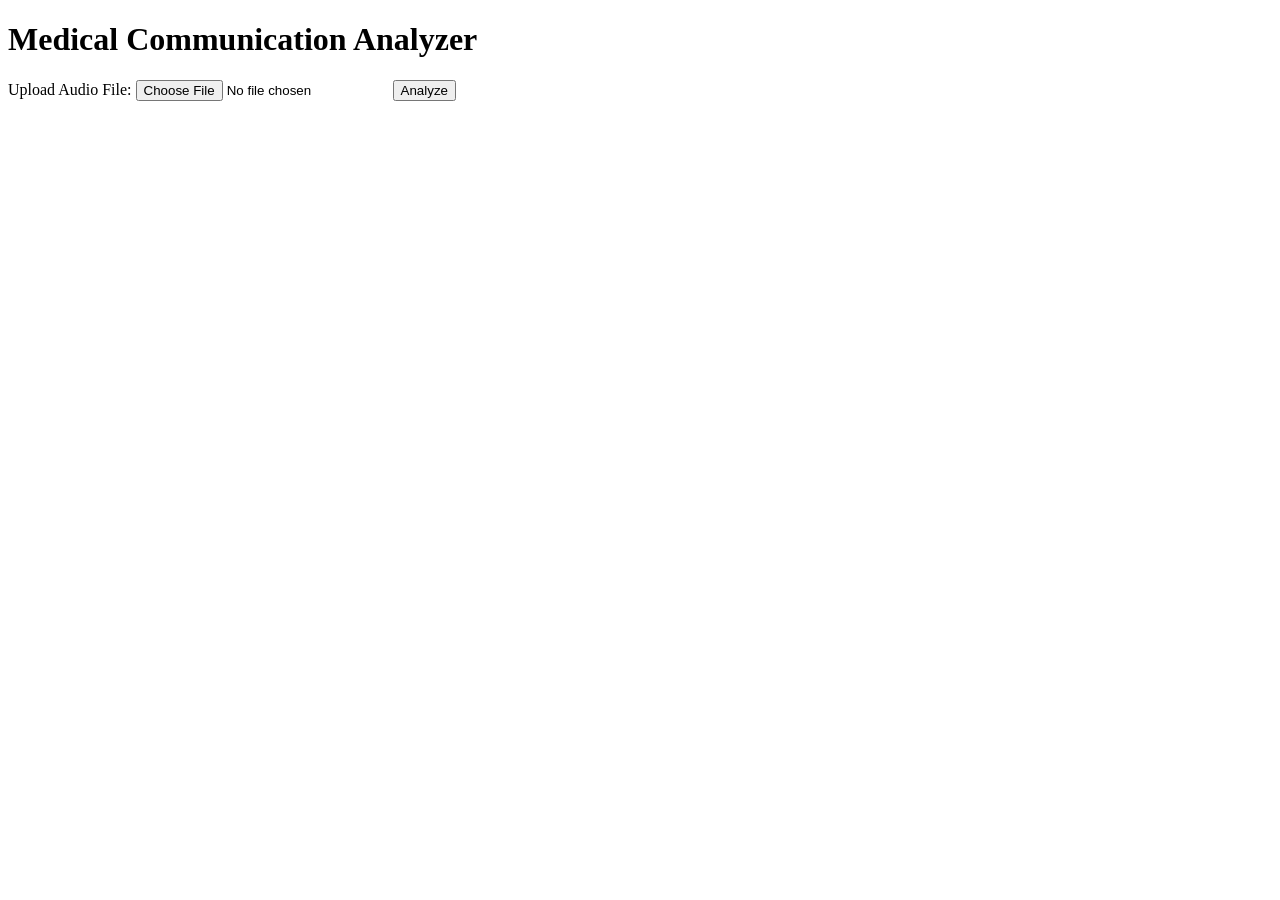
==== medical_communication_app/templates/index.html @ 3424a76e "first_upload" ====
<!DOCTYPE html>
<html lang="en">
<head>
    <meta charset="UTF-8">
    <meta name="viewport" content="width=device-width, initial-scale=1.0">
    <link rel="stylesheet" href="/static/styles.css">
    <title>Medical Communication Analyzer</title>
</head>
<body>
    <header>
        <h1>Medical Communication Analyzer</h1>
    </header>
    <main>
        <form action="/upload/" method="post" enctype="multipart/form-data">
            <label for="file">Upload Audio File:</label>
            <input type="file" id="file" name="file" accept=".wav,.mp3" required>
            <button type="submit">Analyze</button>
        </form>
    </main>
</body>
</html>
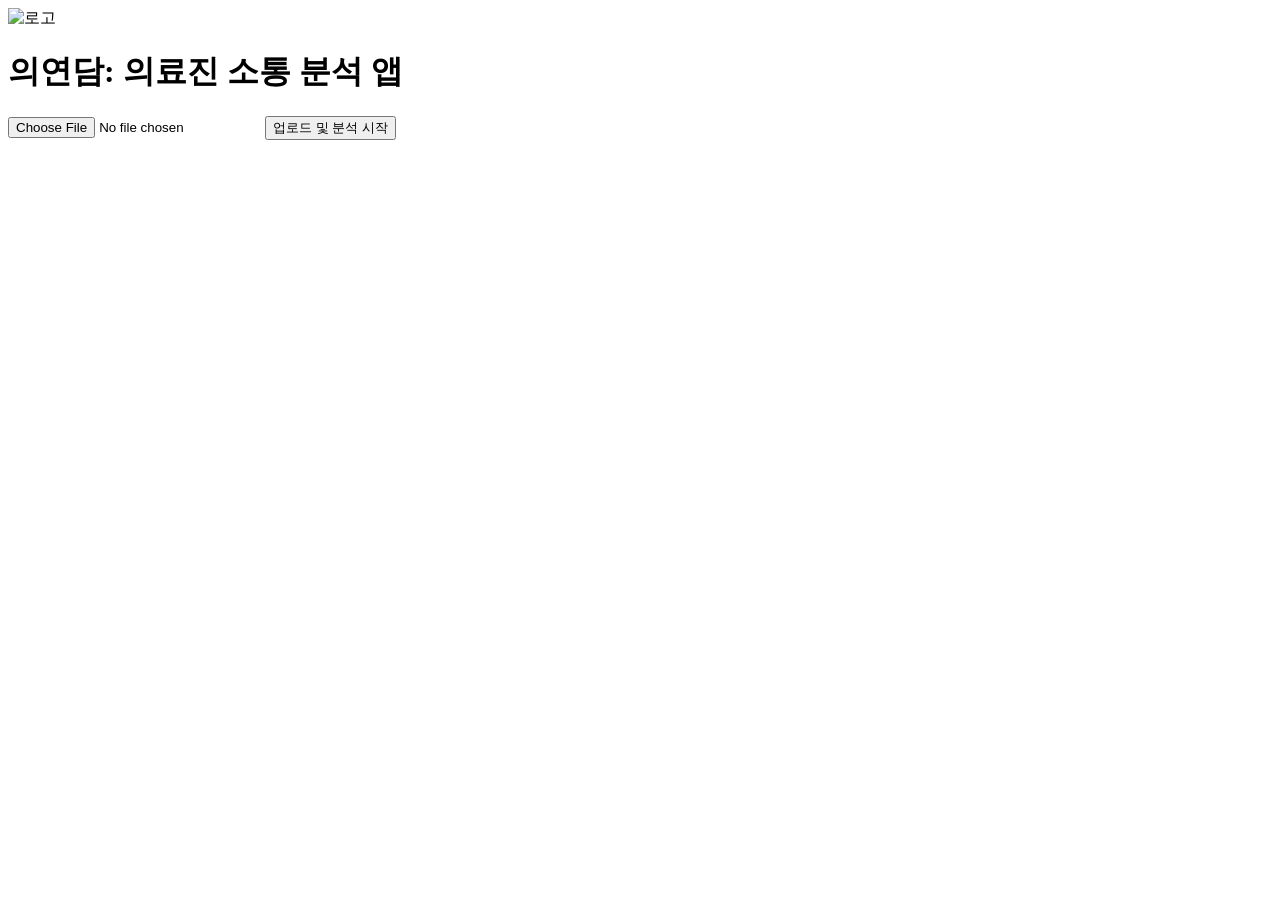
==== commit e97f3dad: "Add files via upload" ====
--- a/medical_communication_app/templates/index.html
+++ b/medical_communication_app/templates/index.html
@@ -1,21 +1,20 @@
 <!DOCTYPE html>
-<html lang="en">
+<html lang="ko">
 <head>
     <meta charset="UTF-8">
-    <meta name="viewport" content="width=device-width, initial-scale=1.0">
+    <title>의연담: 의료진 소통 분석 앱</title>
     <link rel="stylesheet" href="/static/styles.css">
-    <title>Medical Communication Analyzer</title>
 </head>
 <body>
-    <header>
-        <h1>Medical Communication Analyzer</h1>
-    </header>
-    <main>
-        <form action="/upload/" method="post" enctype="multipart/form-data">
-            <label for="file">Upload Audio File:</label>
-            <input type="file" id="file" name="file" accept=".wav,.mp3" required>
-            <button type="submit">Analyze</button>
-        </form>
-    </main>
+    <div class="wrapper">
+        <div class="container">
+            <img src="/static/logo.png" alt="로고" class="logo">
+            <h1>의연담: 의료진 소통 분석 앱</h1>
+            <form action="/upload/" method="post" enctype="multipart/form-data">
+                <input type="file" name="file" accept="audio/*" required>
+                <button type="submit" class="btn-primary">업로드 및 분석 시작</button>
+            </form>
+        </div>
+    </div>
 </body>
 </html>
